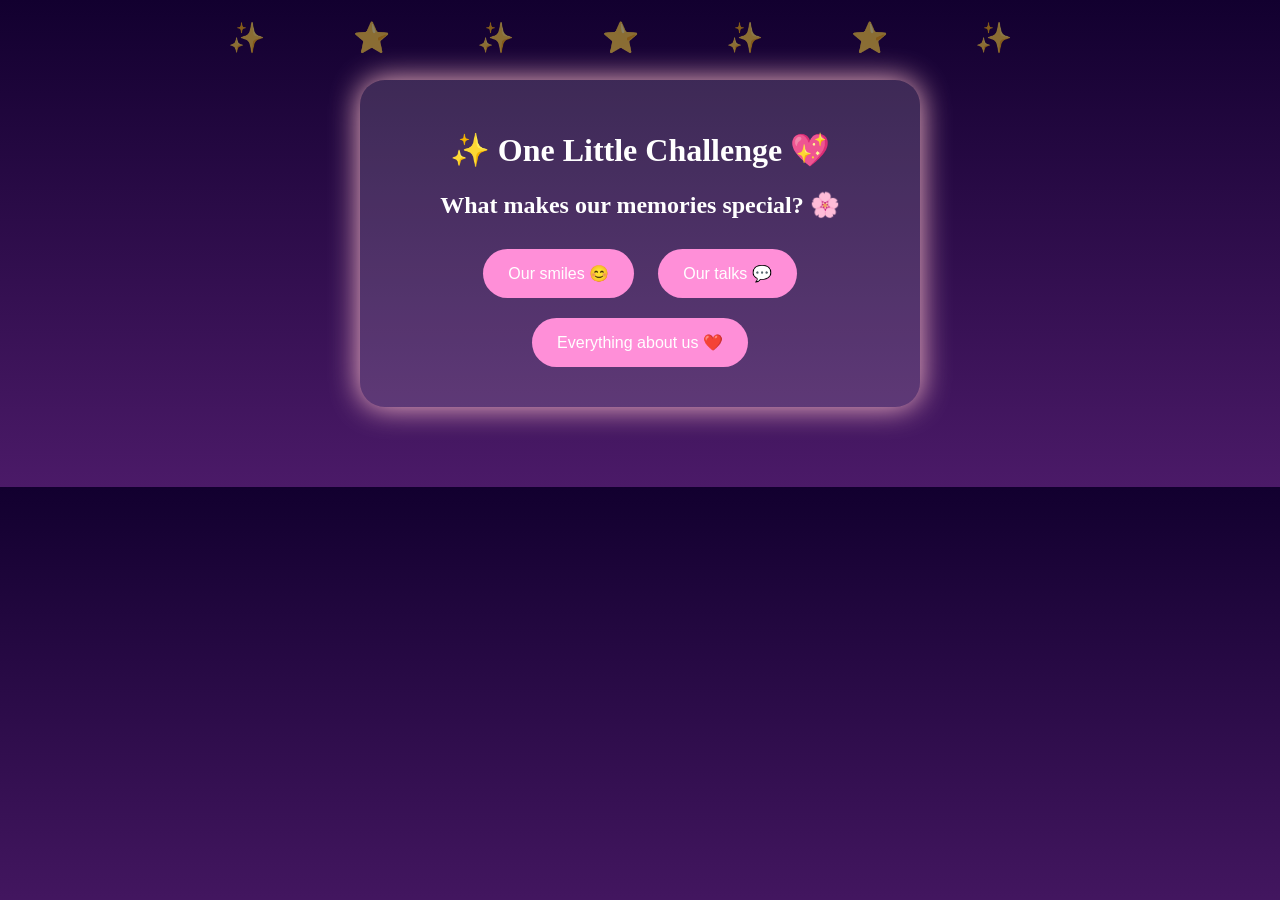
==== questions.html @ 810d41e0 "Create questions.html" ====
<!DOCTYPE html>
<html>

<head>
<title>Unlock Our Memory ✨</title>
<link rel="stylesheet" href="style.css">
</head>

<body>

<div class="quiz-box">

<h1>✨ One Little Challenge 💖</h1>

<h2>What makes our memories special? 🌸</h2>

<button onclick="unlock()">Our smiles 😊</button>
<button onclick="unlock()">Our talks 💬</button>
<button onclick="unlock()">Everything about us ❤️</button>

</div>

<script>

function unlock(){
window.location.href="memory.html";
}

</script>

</body>

</html>
---- style.css ----
body{
margin:0;
font-family:Arial,sans-serif;
background:linear-gradient(135deg,#ff9ec4,#ffd6e8);
color:white;
text-align:center;
overflow-x:hidden;
}

#passwordScreen{
height:100vh;
display:flex;
justify-content:center;
align-items:center;
}

.box{
background:white;
color:#ff4081;
padding:30px;
border-radius:20px;
width:320px;
box-shadow:0 0 20px rgba(0,0,0,.2);
}

input{
width:90%;
padding:12px;
margin:15px 0;
border-radius:10px;
border:none;
outline:none;
}

button{
padding:12px 25px;
border:none;
border-radius:30px;
background:#ff4081;
color:white;
font-size:18px;
cursor:pointer;
margin:10px;
}

#mainPage{
display:none;
padding:20px;
}

.gallery{
display:grid;
grid-template-columns:repeat(2,1fr);
gap:10px;
margin:20px;
}

.gallery img{
width:100%;
border-radius:15px;
box-shadow:0 0 10px rgba(0,0,0,.3);
}

#letter{
display:none;
background:white;
color:#ff4081;
padding:20px;
border-radius:20px;
margin-top:20px;
}

#giftMessage{
display:none;
font-size:28px;
margin-top:30px;
animation:pop 1s infinite alternate;
}

@keyframes pop{
from{transform:scale(1);}
to{transform:scale(1.08);}
}
body {
  background: linear-gradient(#12002f, #4b1a68);
  color: white;
  font-family: Georgia, serif;
  text-align: center;
}

.quiz-box {
  margin: 80px auto;
  padding: 30px;
  width: 80%;
  max-width: 500px;
  background: rgba(255,255,255,0.15);
  border-radius: 25px;
  box-shadow: 0 0 30px pink;
}

button {
  background: #ff8fd8;
  color: white;
  border: none;
  padding: 15px 25px;
  margin: 10px;
  border-radius: 30px;
  font-size: 16px;
  cursor: pointer;
}

button:hover {
  transform: scale(1.1);
  box-shadow: 0 0 20px white;
}
@keyframes float {

  from {
    transform: translateY(0) rotate(0deg);
    opacity: 1;
  }
.surprise {
  min-height: 100vh;
  background: linear-gradient(#09001f, #4b1a68);
  text-align: center;
  padding-top: 80px;
}

.surprise h1 {
  font-size: 40px;
  animation: glow 2s infinite alternate;
}

.surprise p {
  font-size: 20px;
  line-height: 1.6;
}
  to {
    transform: translateY(-100vh) rotate(360deg);
    opacity: 0;
  }

}
.memory-photo {
  width: 250px;
  border-radius: 25px;
  margin-top: 20px;
  box-shadow: 0 0 25px pink;
  animation: photoMagic 3s infinite alternate;
}

@keyframes photoMagic {

  from {
    transform: scale(1);
  }

  to {
    transform: scale(1.05);
  }

    }
body {
  overflow-x: hidden;
}

body::before {
  content: "✨ ⭐ ✨ ⭐ ✨ ⭐ ✨";
  position: fixed;
  top: 20px;
  left: 0;
  width: 100%;
  font-size: 30px;
  letter-spacing: 40px;
  opacity: 0.5;
  animation: starsMove 8s infinite alternate;
  pointer-events: none;
}

@keyframes starsMove {
  from {
    transform: translateY(0);
  }
.ending {
  margin-top: 50px;
  text-align: center;
  animation: fadeMagic 3s infinite alternate;
}

.ending h2 {
  font-size: 30px;
}

@keyframes fadeMagic {
  from {
    opacity: 0.5;
    transform: translateY(10px);
  }

  to {
    opacity: 1;
    transform: translateY(0);
  }
}
  to {
    transform: translateY(20px);
  }
    }
body {
  animation: pageOpen 2s ease;
}

@keyframes pageOpen {
  from {
    opacity: 0;
    transform: scale(0.95);
  }

  to {
    opacity: 1;
    transform: scale(1);
  }
}
.ending::after {
  content: "❤️ ✨ 💖 ✨ ❤️";
  display: block;
  font-size: 25px;
  margin-top: 20px;
  animation: heartFloat 2s infinite alternate;
}

@keyframes heartFloat {

  from {
    transform: translateY(0);
  }

  to {
    transform: translateY(-10px);
  }

}
#loader {
  position: fixed;
  top: 0;
  left: 0;
  width: 100%;
  height: 100%;
  background: #12002f;
  color: white;
  display: flex;
  justify-content: center;
  align-items: center;
  font-size: 25px;
  z-index: 9999;
  animation: fadeLoader 3s forwards;
}

@keyframes fadeLoader {
  0% {
    opacity: 1;
  }

  80% {
    opacity: 1;
  }

  100% {
    opacity: 0;
    visibility: hidden;
  }
}
@keyframes rise {

  from {
    transform: translateY(0) rotate(0deg);
    opacity: 1;
  }

  to {
    transform: translateY(-100vh) rotate(360deg);
    opacity: 0;
  }

}
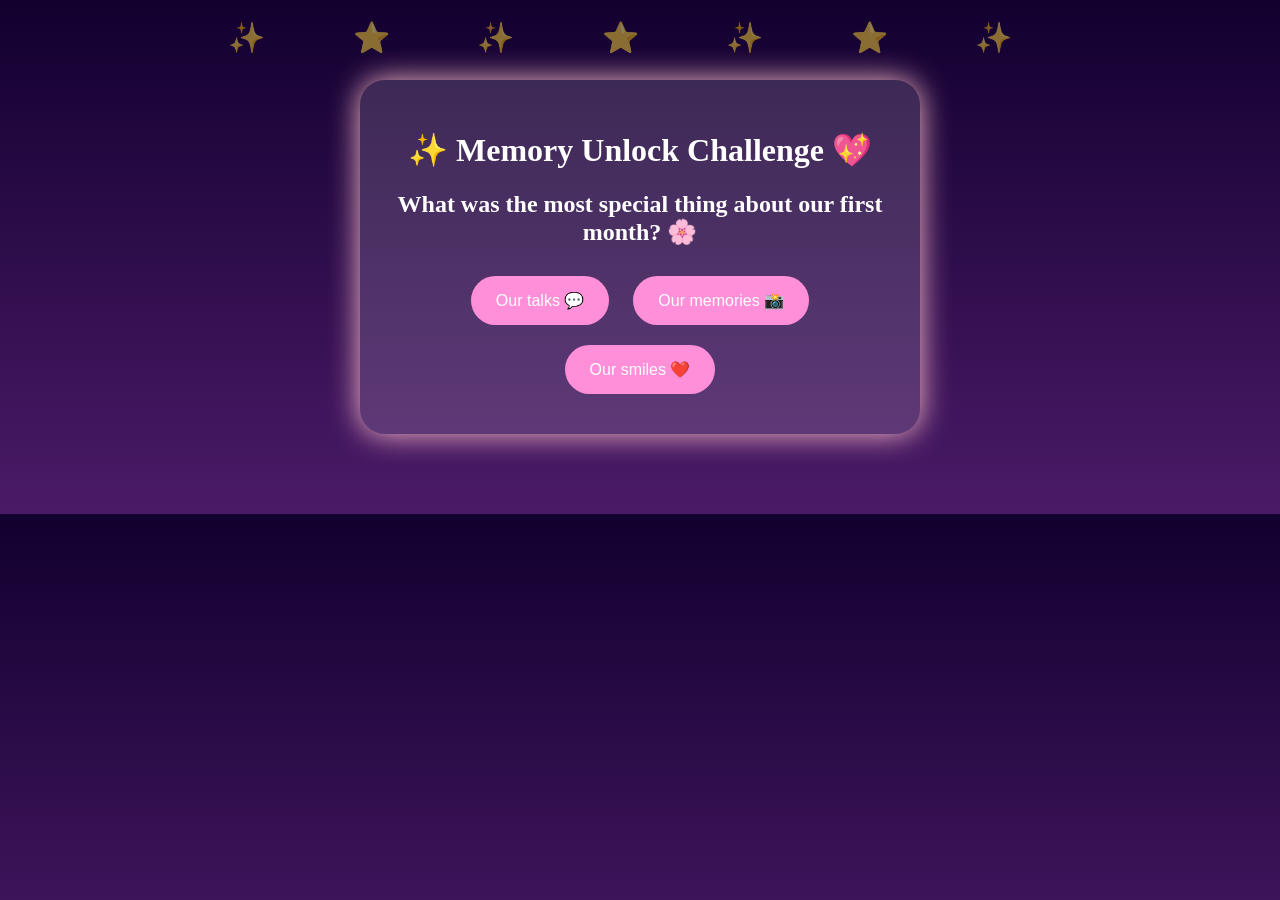
==== commit 84001262: "Update questions.html" ====
--- a/questions.html
+++ b/questions.html
@@ -10,20 +10,47 @@
 
 <div class="quiz-box">
 
-<h1>✨ One Little Challenge 💖</h1>
+<h1>✨ Memory Unlock Challenge 💖</h1>
 
-<h2>What makes our memories special? 🌸</h2>
+<h2 id="question">
+What was the most special thing about our first month? 🌸
+</h2>
 
-<button onclick="unlock()">Our smiles 😊</button>
-<button onclick="unlock()">Our talks 💬</button>
-<button onclick="unlock()">Everything about us ❤️</button>
+<button onclick="nextQuestion()">Our talks 💬</button>
+
+<button onclick="nextQuestion()">Our memories 📸</button>
+
+<button onclick="nextQuestion()">Our smiles ❤️</button>
 
 </div>
 
+
 <script>
 
-function unlock(){
+let count = 0;
+
+let questions = [
+"What is one thing that always makes you happy? 😊",
+"Are you ready to see our special memory? ✨"
+];
+
+
+function nextQuestion(){
+
+if(count < questions.length){
+
+document.getElementById("question").innerHTML = questions[count];
+
+count++;
+
+}
+
+else{
+
 window.location.href="memory.html";
+
+}
+
 }
 
 </script>
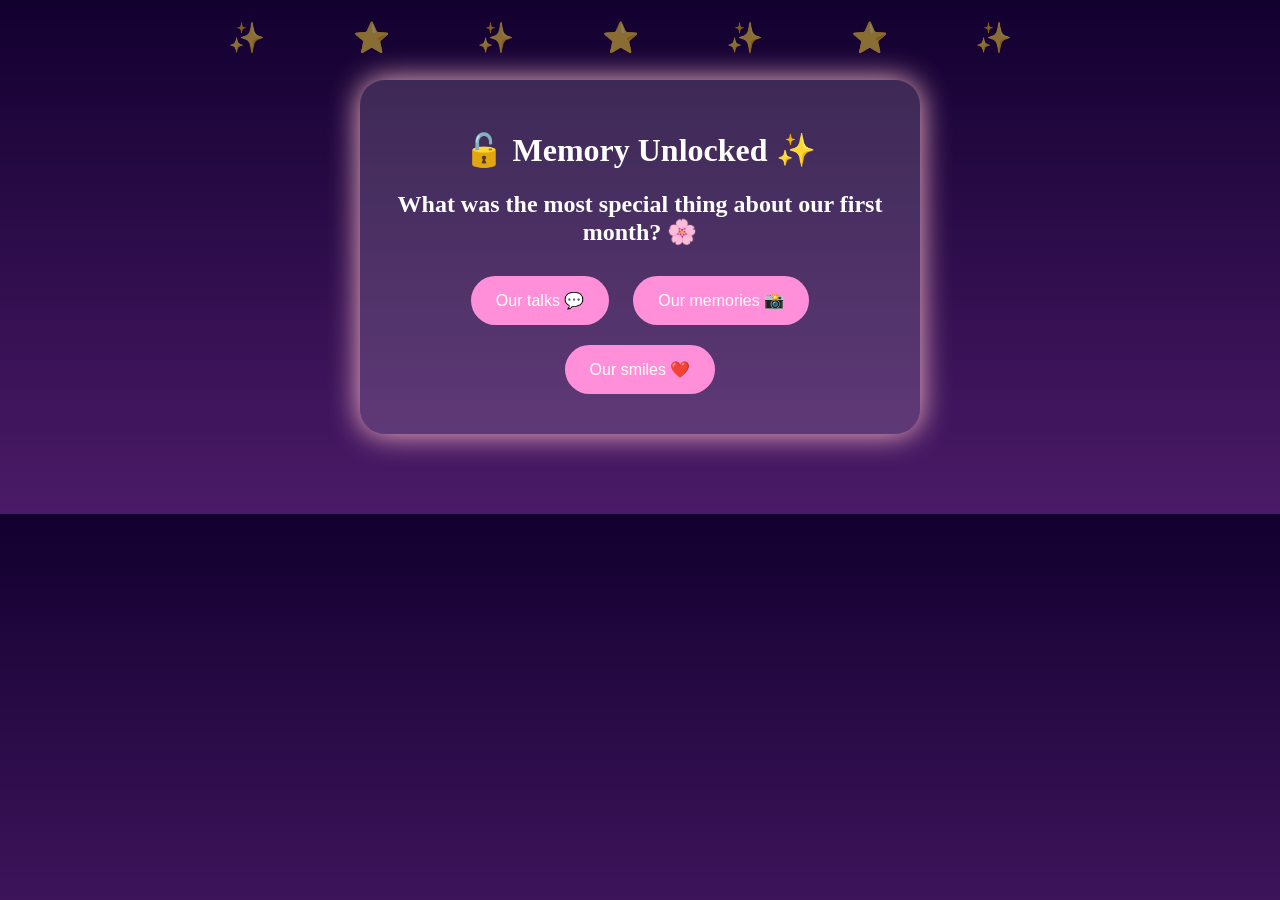
==== commit 92755bf4: "Update questions.html" ====
--- a/questions.html
+++ b/questions.html
@@ -10,7 +10,7 @@
 
 <div class="quiz-box">
 
-<h1>✨ Memory Unlock Challenge 💖</h1>
+<h1 class="unlock-title">🔓 Memory Unlocked ✨</h1>
 
 <h2 id="question">
 What was the most special thing about our first month? 🌸
